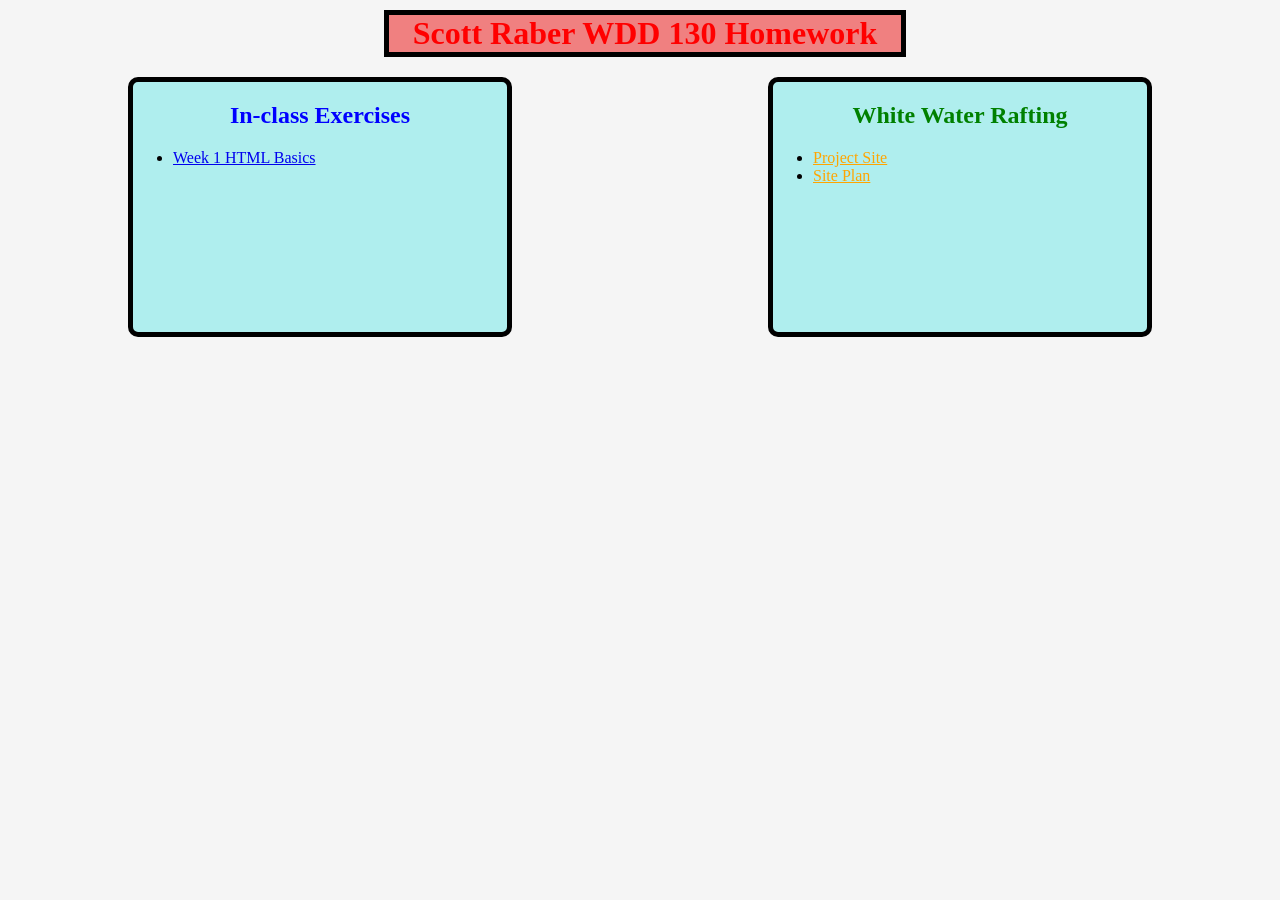
==== index.html @ 54b5426b "Updated wwr website with css." ====
<!DOCTYPE html>
<html lang="en">
<head>
    <meta charset="UTF-8">
    <meta name="viewport" content="width=device-width, initial-scale=1.0">
    <title>WDD 130 Homework</title>
    <style>
        body {
            background-color: whitesmoke;
            margin: 0;
        }
        h1 {
            text-align: center;
            color: red;
            background-color: lightcoral;
            margin: 10px 30%;
            width: 40%;
            border-style: solid;
            border-width: 5px;
            border-color: black;
        }
        #in-class-exercises {
            color: blue;
            text-align: center;
        }
        #white-water-rafting {
            color: green;
            text-align: center;
        }
        .orange-link {
            color: orange;
        }
        .orange-link:hover {
            color: orangered;
        }
        .card {
            display: inline-block;
            background-color: paleturquoise;
            margin: 10px 10%;
            height: 250px;
            width: 30%;
            border-style: solid;
            border-width: 5px;
            border-color: black;
            border-radius: 10px;
        }
        .card-container {
            display: flex;
        }
    </style>
</head>
<body>
    <h1>Scott Raber WDD 130 Homework</h1>

    <div class="card-container">
        <div class="card">
            <h2 id="in-class-exercises">In-class Exercises</h2>
            <ul>
                <li>
                    <a href="in-class-exercises/basics.html">Week 1 HTML Basics</a>
                </li>
            </ul>
        </div>
        <div class="card">
            <h2 id="white-water-rafting">White Water Rafting</h2>
            <ul>
                <li>
                    <a class="orange-link" href="white-water-rafting/index.html">Project Site</a>
                </li>
                <li>
                    <a class="orange-link" href="white-water-rafting/site-plan-rafting.html">Site Plan</a>
                </li>
            </ul>
        </div>
    </div>
</body>
</html>
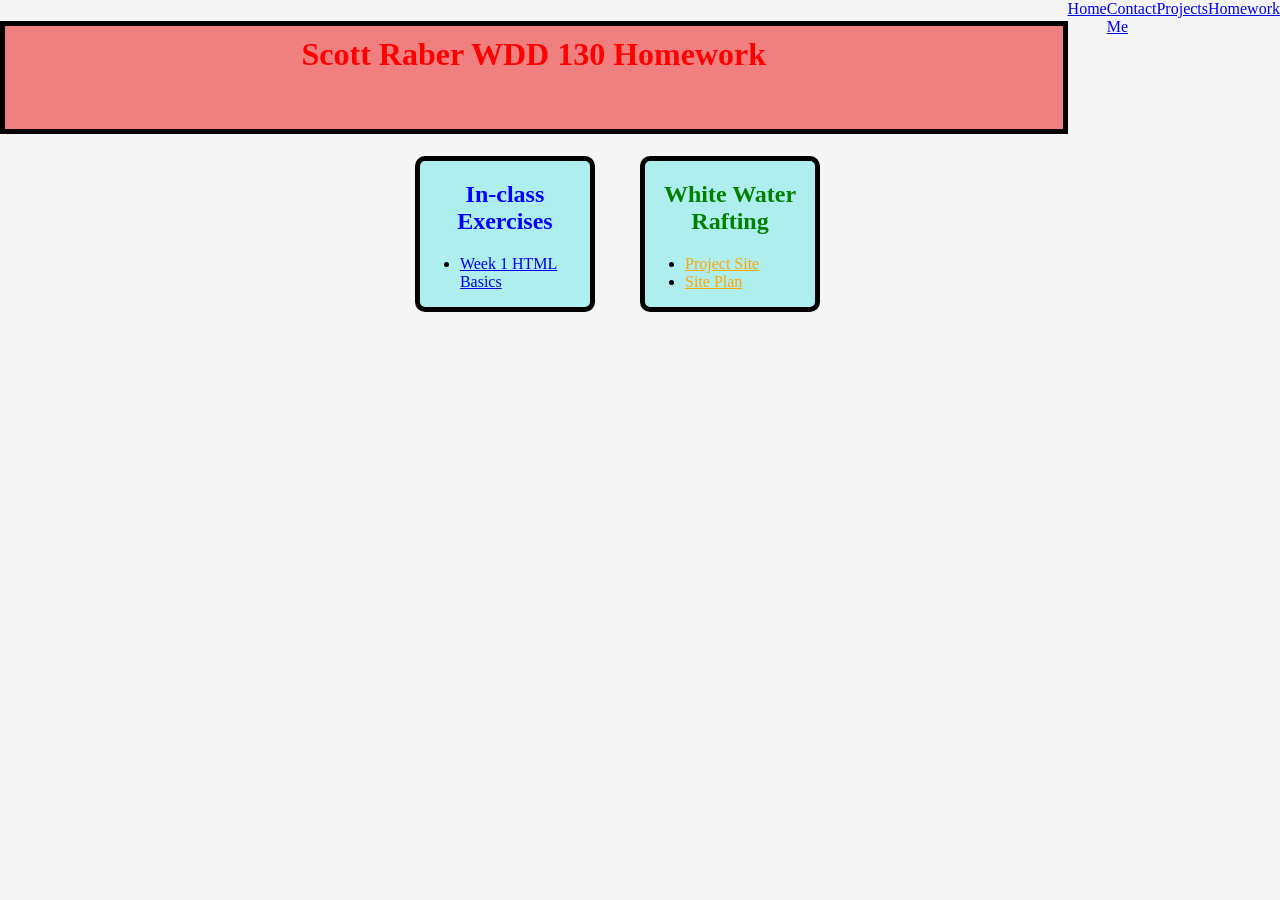
==== commit 95bf4bda: "wwr week 04" ====
--- a/index.html
+++ b/index.html
@@ -6,18 +6,26 @@
     <title>WDD 130 Homework</title>
     <style>
         body {
+            justify-items: center;
+            display: grid;
+            grid-template-rows: 1fr 1fr;
             background-color: whitesmoke;
             margin: 0;
         }
+        header {
+            display: flex;
+            width:100%;
+        }
         h1 {
             text-align: center;
+            padding: 10px 10px;
             color: red;
             background-color: lightcoral;
-            margin: 10px 30%;
-            width: 40%;
+            width: 100%;
             border-style: solid;
             border-width: 5px;
             border-color: black;
+            box-sizing: border-box;
         }
         #in-class-exercises {
             color: blue;
@@ -34,24 +42,34 @@
             color: orangered;
         }
         .card {
-            display: inline-block;
             background-color: paleturquoise;
-            margin: 10px 10%;
-            height: 250px;
-            width: 30%;
+            width: 80%;
             border-style: solid;
             border-width: 5px;
             border-color: black;
             border-radius: 10px;
+            box-sizing: border-box;
         }
         .card-container {
+            display: grid;
+            grid-template-columns: 1fr 1fr;
+        }
+        nav {
             display: flex;
+            justify-content: space-around;
         }
     </style>
 </head>
 <body>
-    <h1>Scott Raber WDD 130 Homework</h1>
-
+    <header>
+        <h1>Scott Raber WDD 130 Homework</h1>
+        <nav>
+            <a href="#">Home</a>
+            <a href="#">Contact Me</a>
+            <a href="#">Projects</a>
+            <a href="#">Homework</a>
+        </nav>
+    </header>
     <div class="card-container">
         <div class="card">
             <h2 id="in-class-exercises">In-class Exercises</h2>
